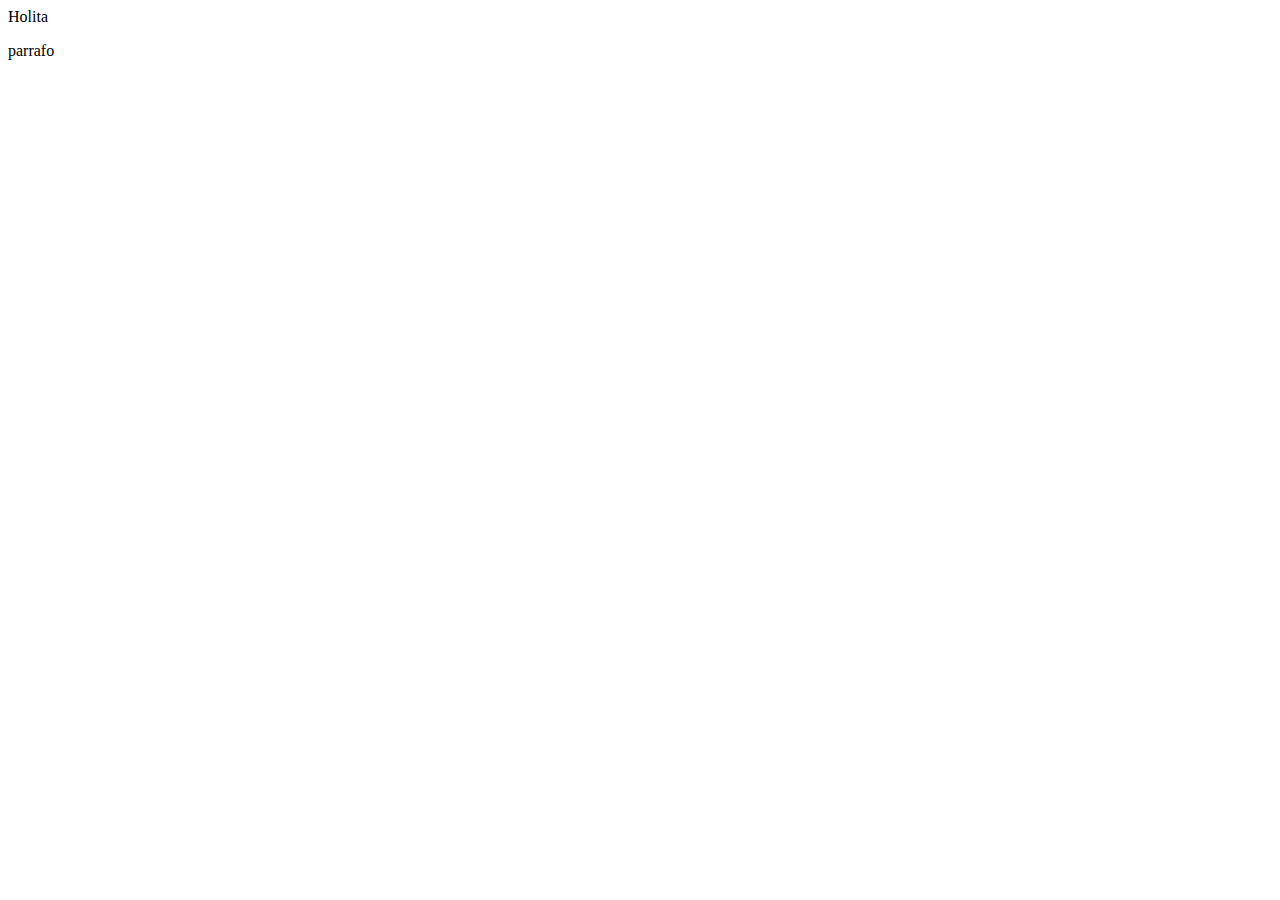
==== index1.html @ ba39865e "Mi primera subida" ====
<!DOCTYPE html>
<html lang="en">
<head>
    <meta charset="UTF-8">
    <meta name="viewport" content="width=device-width, initial-scale=1.0">
    <title>Mi Web</title>
</head>
<body>
    <hi>Holita</hi>
    <p>parrafo</p>
</body>
</html>
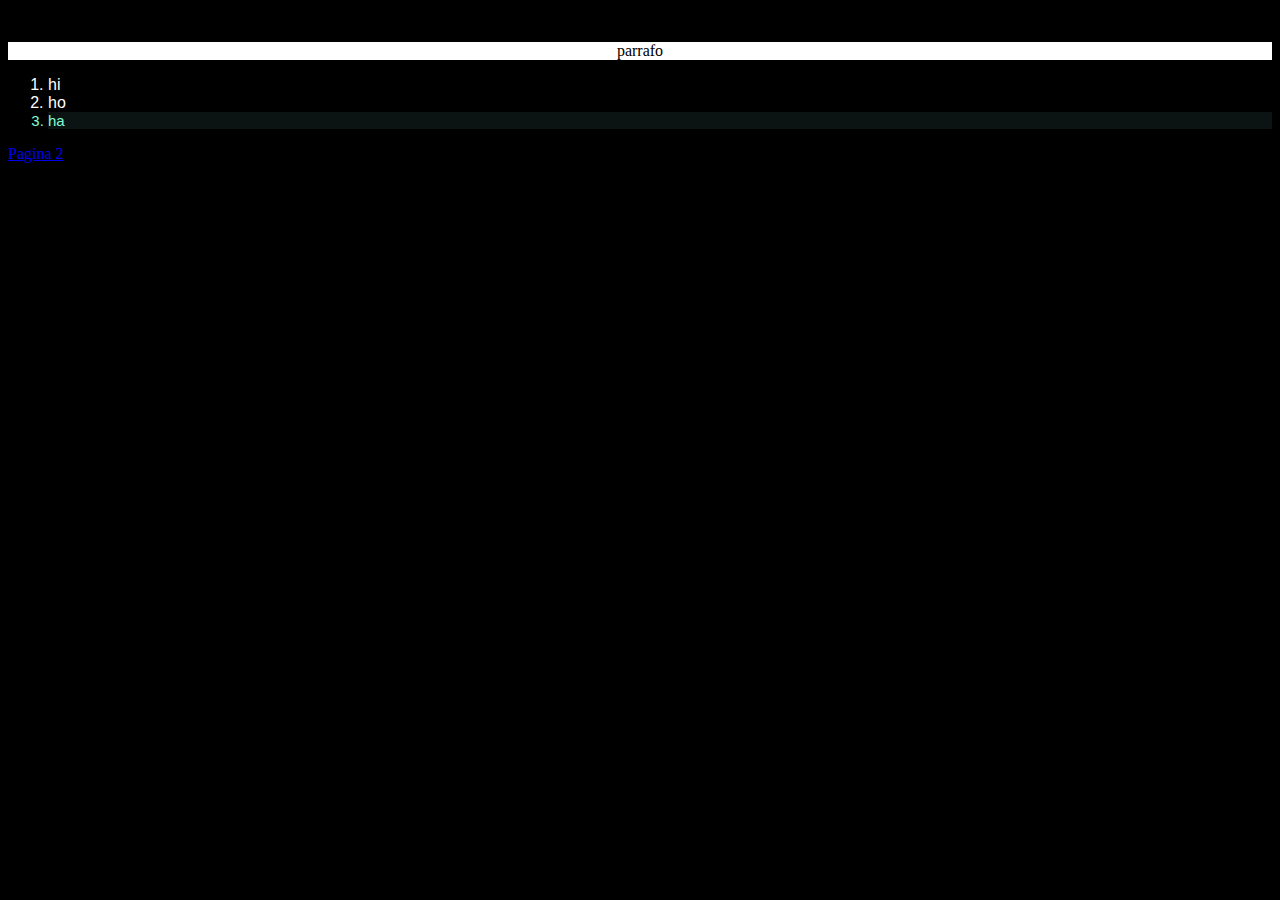
==== commit 8b3fc927: "Clase19-03-2024" ====
--- a/index1.html
+++ b/index1.html
@@ -4,9 +4,20 @@
     <meta charset="UTF-8">
     <meta name="viewport" content="width=device-width, initial-scale=1.0">
     <title>Mi Web</title>
+    <link rel="stylesheet" href="Style.css">
 </head>
 <body>
     <hi>Holita</hi>
     <p>parrafo</p>
+    <ol>
+        <li>
+            hi
+        </li>
+        <li>
+            ho
+        </li>
+        <li class="mate">ha</li>
+        </ol>
+        <a href="pagina.html">Pagina 2</a>
 </body>
 </html>--- a/Style.css
+++ b/Style.css
@@ -0,0 +1,56 @@
+li{
+    color:white;
+    font-family: 'Franklin Gothic Medium', 'Arial Narrow', Arial, sans-serif;
+}
+p{
+    background-color: white;
+
+    text-align: center;
+}
+.mate{
+    font-size: 15px;
+    color: aquamarine;
+    background-color: rgb(12, 19, 19);
+}
+
+body{
+    background-color: black;
+}
+.fondo1{
+    background-color: aqua;
+    margin-top: -140px;
+    margin-left: 150px;
+    padding: 12px;
+    margin-right: 20px;
+
+}
+.fondo2{
+    background-color: yellow;
+    margin-top: -20px;
+    margin-left: 150px;
+    padding: 12px;
+    margin-right: 20px;
+}
+.fondo3{
+    background-color: orange;
+    margin-top: -20px;
+    margin-left: 150px;
+    padding: 12px;
+    margin-right: 20px;
+}
+.fondo4{
+    background-color: red;
+    margin-top: -20px;
+    margin-left: 150px;
+    padding: 12px;
+    margin-right: 20px;
+    
+}
+h1{
+    color: white;
+    font-size: 20px;
+}
+h2{
+    color:white;
+    text-align: center;
+}